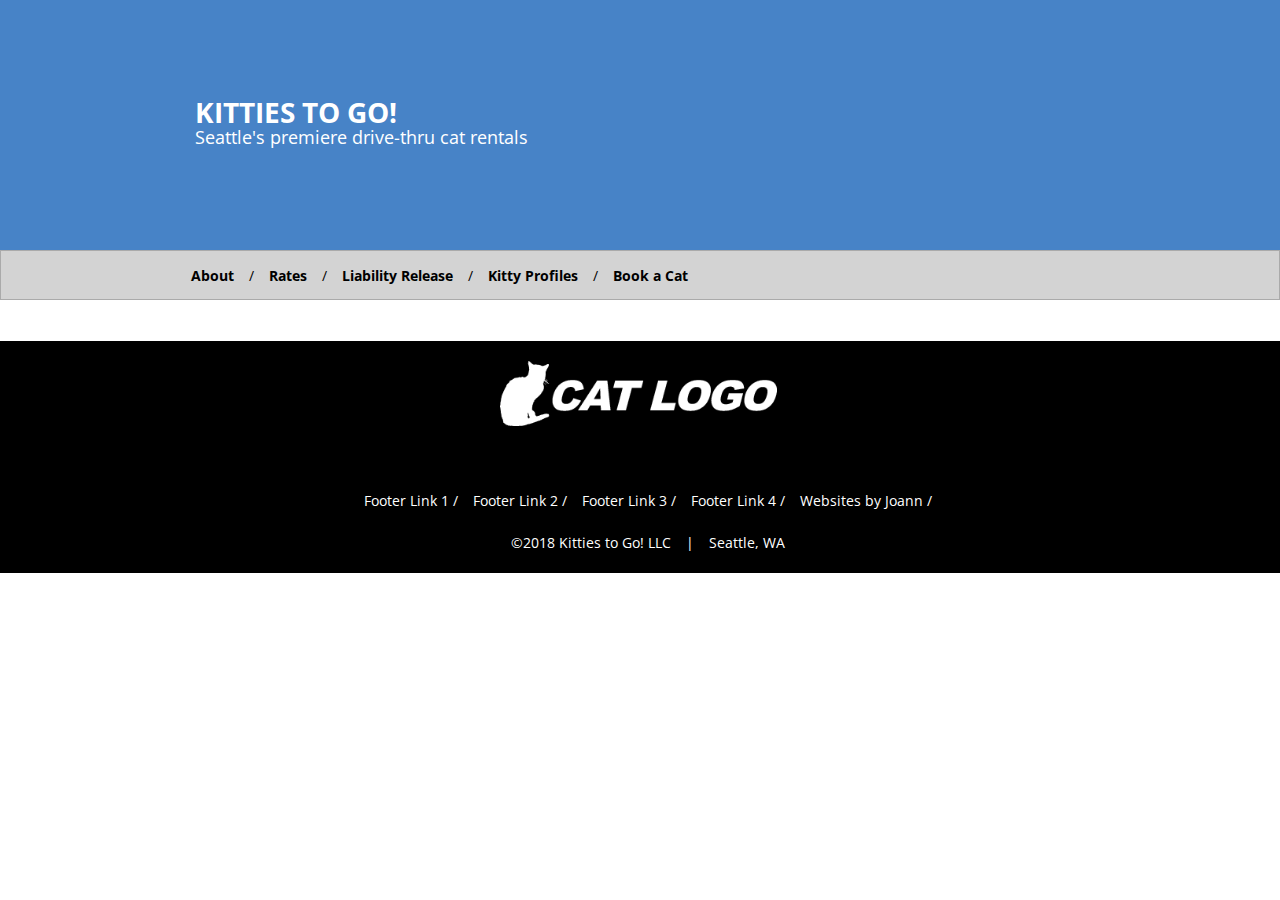
==== rates.html @ c793d9a4 "Third push of html and css on draft site" ====
<!DOCTYPE html>
<html lang="en">

<head>
    <meta charset="UTF-8">
    <meta name="viewport" content="width=device-width, initial-scale=1.0">
    <title>Kitties 2 Go Rates</title>
    <link rel="stylesheet" type="text/css" href="./styles/stylesheet.css">
    <style>
        @import url('https://fonts.googleapis.com/css2?family=Open+Sans:wght@400;600&family=Roboto:wght@300&display=swap');
        </style>


</head>


<body>

    <header>
        <div>
            <h1>Kitties to Go!</h1>
            <p>Seattle's premiere drive-thru cat rentals</p>
        </div>
        <nav>

            <ul>
                <li> <a href="./index.html">About</a></li>
                <li>/</li>
                <li> <a href="./rates.html">Rates</a></li>
                <li>/</li>
                <li> <a href="#">Liability Release</a></li>
                <li>/</li>
                <li> <a href="#">Kitty Profiles</a></li>
                <li>/</li>
                <li> <a href="#">Book a Cat</a></li>

            </ul>
        </nav>
    </header>

    <main>

</main>
<footer>
    <img src="images/cat-logo.png" alt="cat logo">
    <p>Aborpos nisto inci tet aut que volupti beruptiberro to ex
        esseque invenienihil imaximu scideru ptistiusam consequunt</p>

    <p class="footer-links">
        <ul>
            <li> <a href="#"> Footer Link 1 /</a></li>
            <!-- <li>/</li> -->
            <li> <a href="#"> Footer Link 2 /</a></li>
            <!-- <li>/</li> -->
            <li> <a href="#"> Footer Link 3 /</a></li>
            <!-- <li>/</li> -->
            <li> <a href="#"> Footer Link 4 /</a></li>
            <li> <a href="https://jcahill53.github.io/portfolio/"> Websites by Joann /</a></li>
        </ul>
    </p>
    <p>
        <ul>
            <figure>
                <li> <a href="#">&copy;2018 Kitties to Go! LLC </a></li>
                <li>|</li>
                <li> <a href="#">Seattle, WA</a></li>
        </ul>
    </p>
</footer>
</body>
---- styles/stylesheet.css ----
* {
    padding: 0;
    margin: 0;
    box-sizing: border-box;

}


body {
    font-family: 'Open Sans', sans-serif;
    font-size: 14px;
    line-height:175%;

}

header div {
    background-color: rgb(71, 131, 199);
    height: 250px;
    color: white;
    padding: 50px 0px;
}

header div p {
    color: white;
}


nav {
    border: 1px solid #aaa;
    height: 50px;
    line-height: 50px;
    background-color: lightgray;
}

nav ul {
    margin-left: 175px;
    text-decoration: none;

}

nav li {
    /* height: 15px;
    line-height: 15px; */
    margin-left: 15px;
    float: left;
    list-style-type: none;
}

nav a {
    color: black;

    text-decoration: none;
    font-weight: bold;

}

article{
    padding-top: 20px;

}

main {
    width: 580px;
    /* background-color: lightblue; */
    float: left;
    margin-left: 175px;
    padding: 20px;


}

aside {
    width: 360px;
    float: right;
    /* background-color: pink; */
    margin-right: 175px;
    padding: 20px;

}

footer {
    background-color: black;
    clear: both;
    text-align: center;
    color: white;
}

footer img {
    display: block;
    margin-left: auto;
    margin-right: auto;
    width: 25%;
    height: 25%;
    padding: 20px;
}


footer ul {
    display: inline-block;
    text-align: left;
}

footer li {
    height: 15px;
    line-height: 15px;
    margin-left: 15px;
    float: left;
    list-style-type: none;

}

footer a {
    color: white;

    text-decoration: none;
}



h1 {
    padding-top: 50px;
    margin-left: 195px;
    font-weight: bold;


}



h3 {
    padding-bottom: 10px;
}

h1,
h3 {
    text-transform: uppercase;

}

p {
    padding-bottom: 10px;
    color: black;

}

header div p {
    margin-left: 195px;
    font-size: 18px;

}

blockquote {
    padding: 10px 0px 20px 0px;
    /* border-left: 1em solid lightblue; */
    font-size: 18px;
    color:  rgb(71, 131, 199);

}

span {
    color:  rgb(71, 131, 199);
}

.highlight1 {
    color:  rgb(71, 131, 199);
    font-size: 20px;
    font-weight:bold;
    text-transform: none;
}


figure {
 padding:0px 0px 20px 0px;

}

figcaption{
    margin: 20px 0 px;
}
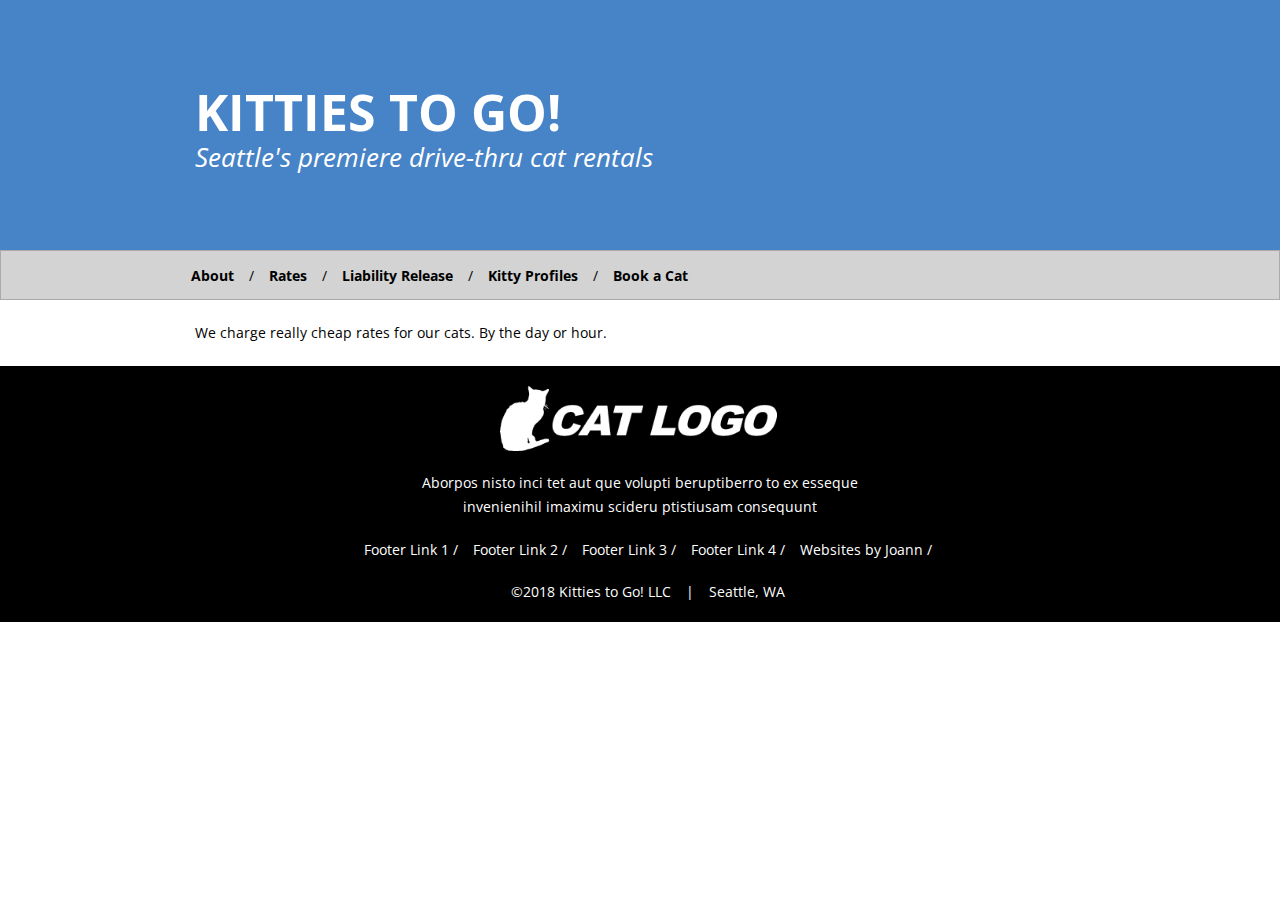
==== commit c5f210ef: "Final push with updates to html and css" ====
--- a/rates.html
+++ b/rates.html
@@ -8,7 +8,7 @@
     <link rel="stylesheet" type="text/css" href="./styles/stylesheet.css">
     <style>
         @import url('https://fonts.googleapis.com/css2?family=Open+Sans:wght@400;600&family=Roboto:wght@300&display=swap');
-        </style>
+    </style>
 
 
 </head>
@@ -39,32 +39,32 @@
     </header>
 
     <main>
+        We charge really cheap rates for our cats. By the day or hour.
+    </main>
+    <footer>
+        <img src="images/cat-logo.png" alt="cat logo">
+        <p>Aborpos nisto inci tet aut que volupti beruptiberro to ex
+            esseque invenienihil imaximu scideru ptistiusam consequunt</p>
 
-</main>
-<footer>
-    <img src="images/cat-logo.png" alt="cat logo">
-    <p>Aborpos nisto inci tet aut que volupti beruptiberro to ex
-        esseque invenienihil imaximu scideru ptistiusam consequunt</p>
-
-    <p class="footer-links">
-        <ul>
-            <li> <a href="#"> Footer Link 1 /</a></li>
-            <!-- <li>/</li> -->
-            <li> <a href="#"> Footer Link 2 /</a></li>
-            <!-- <li>/</li> -->
-            <li> <a href="#"> Footer Link 3 /</a></li>
-            <!-- <li>/</li> -->
-            <li> <a href="#"> Footer Link 4 /</a></li>
-            <li> <a href="https://jcahill53.github.io/portfolio/"> Websites by Joann /</a></li>
-        </ul>
-    </p>
-    <p>
-        <ul>
-            <figure>
-                <li> <a href="#">&copy;2018 Kitties to Go! LLC </a></li>
-                <li>|</li>
-                <li> <a href="#">Seattle, WA</a></li>
-        </ul>
-    </p>
-</footer>
+        <p class="footer-links">
+            <ul>
+                <li> <a href="#"> Footer Link 1 /</a></li>
+                <!-- <li>/</li> -->
+                <li> <a href="#"> Footer Link 2 /</a></li>
+                <!-- <li>/</li> -->
+                <li> <a href="#"> Footer Link 3 /</a></li>
+                <!-- <li>/</li> -->
+                <li> <a href="#"> Footer Link 4 /</a></li>
+                <li> <a href="https://jcahill53.github.io/portfolio/"> Websites by Joann /</a></li>
+            </ul>
+        </p>
+        <p>
+            <ul>
+                <figure>
+                    <li> <a href="#">&copy;2018 Kitties to Go! LLC </a></li>
+                    <li>|</li>
+                    <li> <a href="#">Seattle, WA</a></li>
+            </ul>
+        </p>
+    </footer>
 </body>--- a/styles/stylesheet.css
+++ b/styles/stylesheet.css
@@ -9,7 +9,7 @@
 body {
     font-family: 'Open Sans', sans-serif;
     font-size: 14px;
-    line-height:175%;
+    line-height: 175%;
 
 }
 
@@ -22,6 +22,8 @@
 
 header div p {
     color: white;
+    line-height: 175% margin: 20px 0px;
+
 }
 
 
@@ -39,8 +41,6 @@
 }
 
 nav li {
-    /* height: 15px;
-    line-height: 15px; */
     margin-left: 15px;
     float: left;
     list-style-type: none;
@@ -54,28 +54,27 @@
 
 }
 
-article{
+nav a:hover {
+    background-color: rgb(71, 131, 199);
+}
+
+article {
     padding-top: 20px;
 
 }
 
 main {
     width: 580px;
-    /* background-color: lightblue; */
     float: left;
     margin-left: 175px;
     padding: 20px;
-
-
 }
 
 aside {
     width: 360px;
     float: right;
-    /* background-color: pink; */
     margin-right: 175px;
     padding: 20px;
-
 }
 
 footer {
@@ -106,77 +105,75 @@
     margin-left: 15px;
     float: left;
     list-style-type: none;
-
 }
 
 footer a {
     color: white;
-
     text-decoration: none;
 }
 
+footer a:hover {
+    background-color: rgb(71, 131, 199);
+}
 
 
+footer p {
+    color: white;
+    margin: 0px 400px;
+}
+
 h1 {
+    font-size: 50px;
     padding-top: 50px;
+    padding-bottom: 20px;
     margin-left: 195px;
     font-weight: bold;
-
-
 }
-
 
 
 h3 {
     padding-bottom: 10px;
+    font-size: 16px;
 }
 
 h1,
 h3 {
     text-transform: uppercase;
-
 }
 
 p {
     padding-bottom: 10px;
     color: black;
-
 }
 
 header div p {
     margin-left: 195px;
-    font-size: 18px;
-
+    font-size: 26px;
+    font-style: italic;
 }
 
 blockquote {
     padding: 10px 0px 20px 0px;
     /* border-left: 1em solid lightblue; */
     font-size: 18px;
-    color:  rgb(71, 131, 199);
-
+    color: rgb(71, 131, 199);
 }
 
 span {
-    color:  rgb(71, 131, 199);
+    color: rgb(71, 131, 199);
 }
 
 .highlight1 {
-    color:  rgb(71, 131, 199);
-    font-size: 20px;
-    font-weight:bold;
+    color: rgb(71, 131, 199);
+    font-size: 16px font-weight:bold;
     text-transform: none;
 }
 
 
 figure {
- padding:0px 0px 20px 0px;
-
+    padding: 0px 0px 20px 0px;
 }
 
-figcaption{
+figcaption {
     margin: 20px 0 px;
-}
-
-
-
+}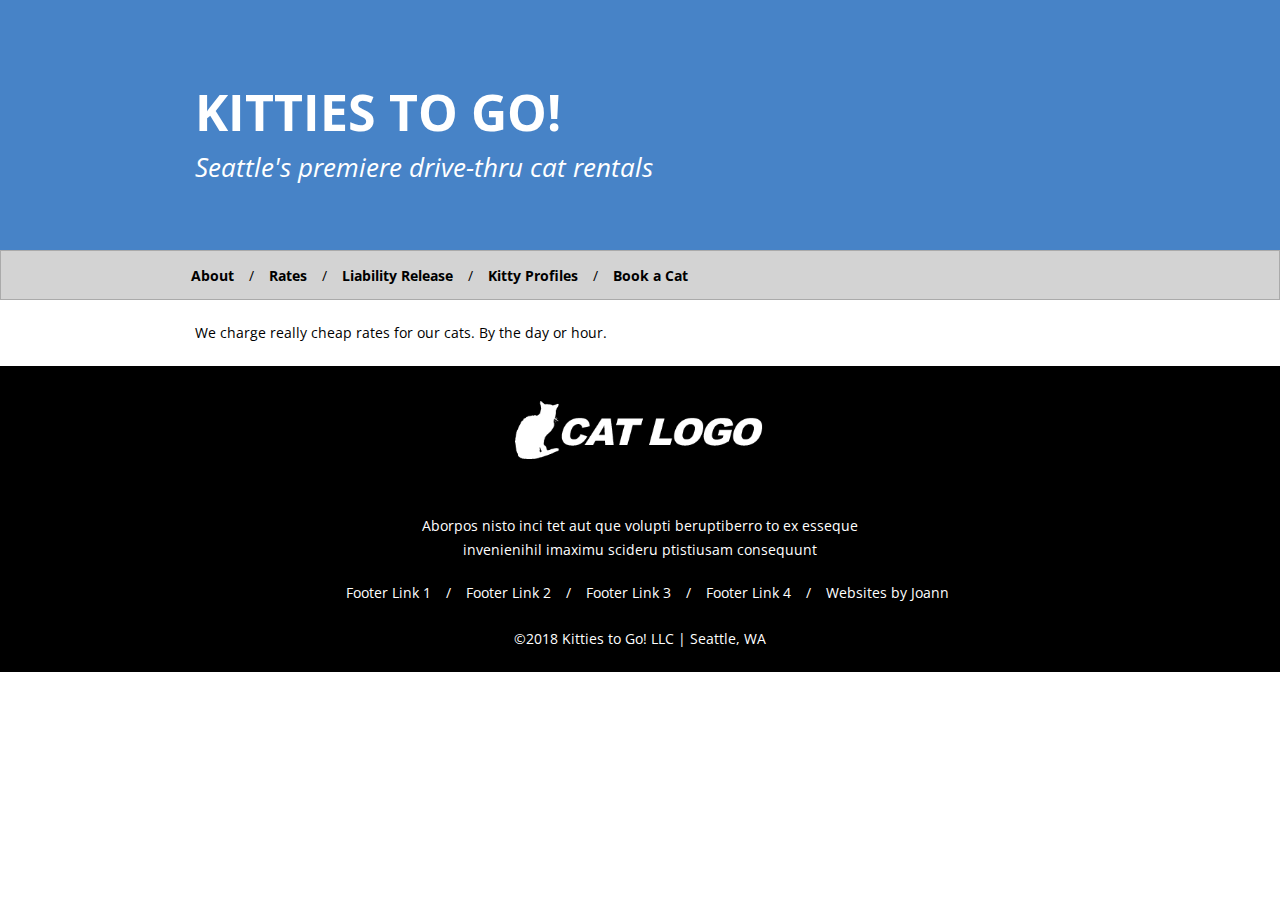
==== commit c9bc08d1: "Final push with updates to html and css" ====
--- a/rates.html
+++ b/rates.html
@@ -44,27 +44,21 @@
     <footer>
         <img src="images/cat-logo.png" alt="cat logo">
         <p>Aborpos nisto inci tet aut que volupti beruptiberro to ex
-            esseque invenienihil imaximu scideru ptistiusam consequunt</p>
+            esseque invenienihil imaximu scideru ptistiusam consequunt
+        </p>
 
-        <p class="footer-links">
-            <ul>
-                <li> <a href="#"> Footer Link 1 /</a></li>
-                <!-- <li>/</li> -->
-                <li> <a href="#"> Footer Link 2 /</a></li>
-                <!-- <li>/</li> -->
-                <li> <a href="#"> Footer Link 3 /</a></li>
-                <!-- <li>/</li> -->
-                <li> <a href="#"> Footer Link 4 /</a></li>
-                <li> <a href="https://jcahill53.github.io/portfolio/"> Websites by Joann /</a></li>
-            </ul>
-        </p>
-        <p>
-            <ul>
-                <figure>
-                    <li> <a href="#">&copy;2018 Kitties to Go! LLC </a></li>
-                    <li>|</li>
-                    <li> <a href="#">Seattle, WA</a></li>
-            </ul>
-        </p>
+        <ul>
+            <li> <a href="#">Footer Link 1</a></li>
+            <li>/</li>
+            <li> <a href="#">Footer Link 2</a></li>
+            <li>/</li>
+            <li> <a href="#">Footer Link 3</a></li>
+            <li>/</li>
+            <li> <a href="#">Footer Link 4</a></li>
+            <li>/</li>
+            <li> <a href="https://jcahill53.github.io/portfolio/"> Websites by Joann</a></li>
+        </ul>
+
+        <p>&copy;2018 Kitties to Go! LLC | Seattle, WA</p>
     </footer>
 </body>--- a/styles/stylesheet.css
+++ b/styles/stylesheet.css
@@ -22,7 +22,8 @@
 
 header div p {
     color: white;
-    line-height: 175% margin: 20px 0px;
+    line-height: 175%;
+
 
 }
 
@@ -74,7 +75,7 @@
     width: 360px;
     float: right;
     margin-right: 175px;
-    padding: 20px;
+    padding: 0px 20px;
 }
 
 footer {
@@ -90,7 +91,7 @@
     margin-right: auto;
     width: 25%;
     height: 25%;
-    padding: 20px;
+    padding: 35px;
 }
 
 
@@ -120,6 +121,7 @@
 footer p {
     color: white;
     margin: 0px 400px;
+    padding: 20px;
 }
 
 h1 {
@@ -165,15 +167,12 @@
 
 .highlight1 {
     color: rgb(71, 131, 199);
-    font-size: 16px font-weight:bold;
+    font-size: 16px;
+    font-weight: bold;
     text-transform: none;
 }
 
 
 figure {
     padding: 0px 0px 20px 0px;
-}
-
-figcaption {
-    margin: 20px 0 px;
 }